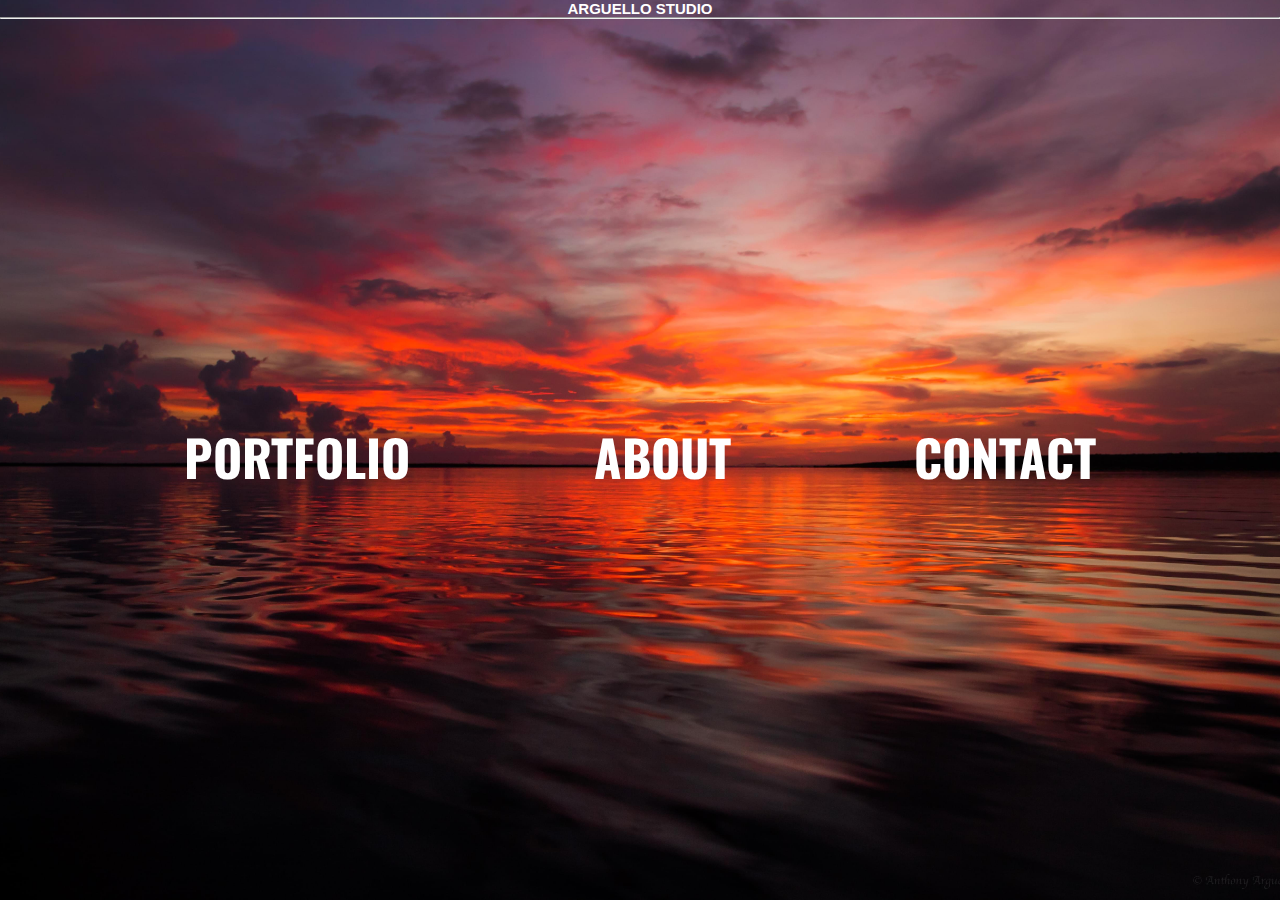
==== index.html @ ad44c9e6 "First commit" ====
<!DOCTYPE html>
<html lang="en" dir="ltr">
  <head>
    <meta charset="utf-8">
    <meta content="width=device-width, initial-scale=1" name="viewport">
    <link rel="stylesheet" href="css/app.css">
    <link href="https://fonts.googleapis.com/css2?family=Oswald:wght@300&display=swap" rel="stylesheet">
    <title>Anthony Photography</title>
  </head>
  <body>
    <header class="header">
      <h1 class="welcomeSentence">ARGUELLO STUDIO</h1>
      <hr>
    </header>
    <main class="buttons">
      <a class="buttonStyle buttons" accesskey="p" href="portfolio.html">PORTFOLIO</a>
      <a class="buttonStyle buttons" accesskey="a" href="about.html">ABOUT</a>
      <a class="buttonStyle buttons" accesskey="c" href="contact.html">CONTACT</a>
    </main>
  </body>
  <script type="text/javascript" src="js/all.js"></script>
</html>
---- css/app.css ----
*{margin:0;padding:0}body{height:100vh;background:url(../img/Nature/IMG_1360.jpg);background-size:cover;background-position:center;background-repeat:no-repeat}.welcomeSentence{color:white;font-family:'Ubuntu', sans-serif;text-align:center;display:flex;flex-direction:row;justify-content:space-evenly;font-size:15PX}.buttonStyle{font-family:'Oswald', sans-serif;font-size:50px;text-decoration:none;color:white;font-weight:bold}.buttonStyle:hover{-webkit-animation-name:transformButtons;animation-name:transformButtons;-webkit-animation-duration:1.5s;animation-duration:1.5s;-webkit-animation-fill-mode:forwards;animation-fill-mode:forwards}@-webkit-keyframes transformButtons{0%{text-decoration:none;color:#fb4e07}50%{transform:scale(1.1)}}@keyframes transformButtons{0%{text-decoration:none;color:#fb4e07}50%{transform:scale(1.1)}}.buttonStyle:active{text-decoration:none;color:#868686}a:focus{text-decoration:none;color:#868686}a:hover{text-decoration:none;color:none}.buttons{margin:200px 0 200px 0;display:flex;flex-direction:row;justify-content:space-evenly}@media (max-width: 800px){.buttons{margin:50px 100px 50px 100px;color:white;display:flex;flex-direction:column;justify-content:justify-content;align-items:center}}.backgroundImage{width:100%;height:100%;position:absolute;top:0;left:0;z-index:-5000}html{background:'img/copy.jpg' no-repeat center center fixed;background-size:cover}
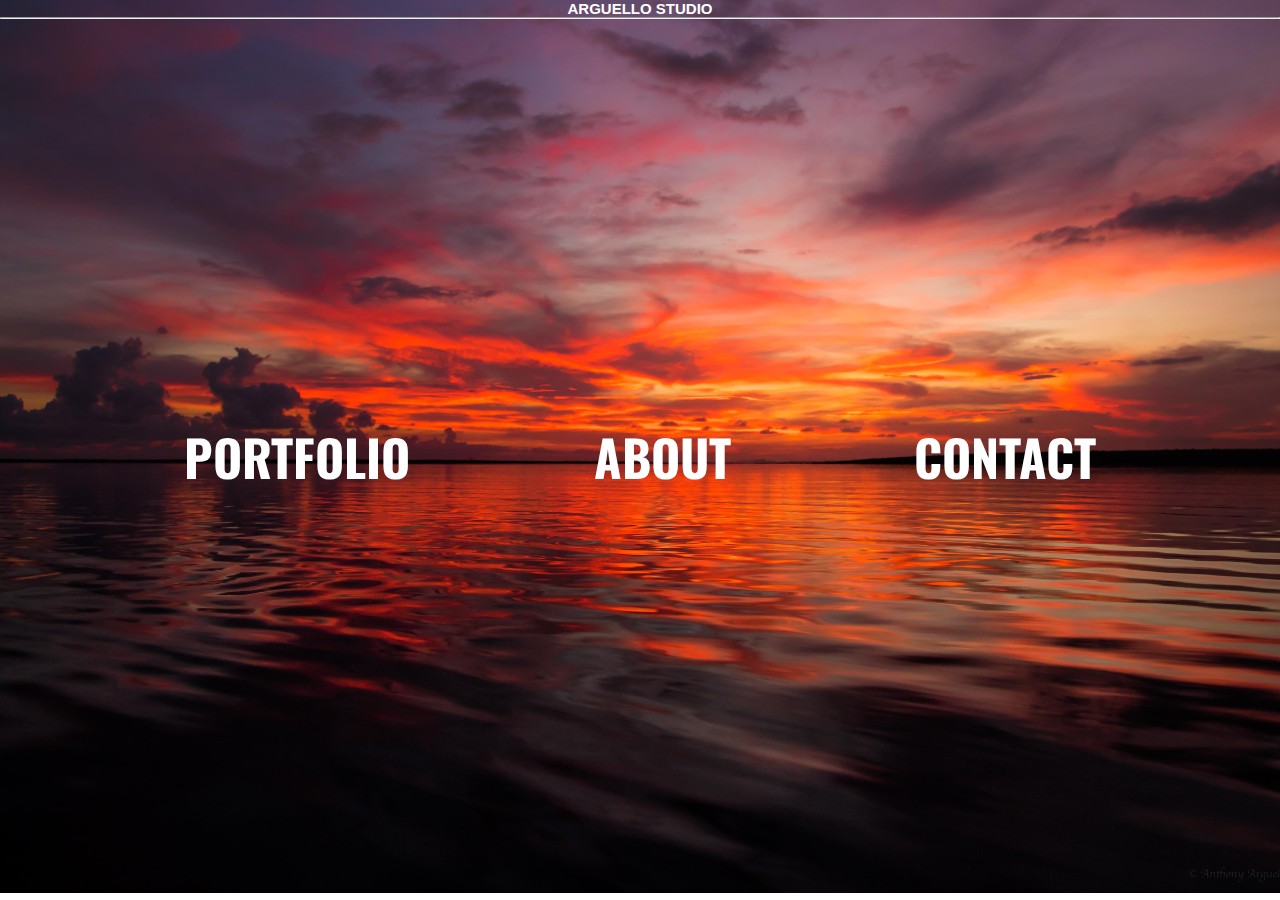
==== commit 21efa187: "Get rid of footer in the home page" ====
--- a/index.html
+++ b/index.html
@@ -12,11 +12,13 @@
       <h1 class="welcomeSentence">ARGUELLO STUDIO</h1>
       <hr>
     </header>
-    <main class="buttons">
-      <a class="buttonStyle buttons" accesskey="p" href="portfolio.html">PORTFOLIO</a>
-      <a class="buttonStyle buttons" accesskey="a" href="about.html">ABOUT</a>
-      <a class="buttonStyle buttons" accesskey="c" href="contact.html">CONTACT</a>
-    </main>
+    <main>
+      <div class="buttons">
+        <a class="buttonStyle buttons" accesskey="p" href="portfolio.html">PORTFOLIO</a>
+        <a class="buttonStyle buttons" accesskey="a" href="about.html">ABOUT</a>
+        <a class="buttonStyle buttons" accesskey="c" href="contact.html">CONTACT</a>
+      </main>
+      </div>
   </body>
   <script type="text/javascript" src="js/all.js"></script>
 </html>
--- a/css/app.css
+++ b/css/app.css
@@ -1 +1 @@
-*{margin:0;padding:0}body{height:100vh;background:url(../img/Nature/IMG_1360.jpg);background-size:cover;background-position:center;background-repeat:no-repeat}.welcomeSentence{color:white;font-family:'Ubuntu', sans-serif;text-align:center;display:flex;flex-direction:row;justify-content:space-evenly;font-size:15PX}.buttonStyle{font-family:'Oswald', sans-serif;font-size:50px;text-decoration:none;color:white;font-weight:bold}.buttonStyle:hover{-webkit-animation-name:transformButtons;animation-name:transformButtons;-webkit-animation-duration:1.5s;animation-duration:1.5s;-webkit-animation-fill-mode:forwards;animation-fill-mode:forwards}@-webkit-keyframes transformButtons{0%{text-decoration:none;color:#fb4e07}50%{transform:scale(1.1)}}@keyframes transformButtons{0%{text-decoration:none;color:#fb4e07}50%{transform:scale(1.1)}}.buttonStyle:active{text-decoration:none;color:#868686}a:focus{text-decoration:none;color:#868686}a:hover{text-decoration:none;color:none}.buttons{margin:200px 0 200px 0;display:flex;flex-direction:row;justify-content:space-evenly}@media (max-width: 800px){.buttons{margin:50px 100px 50px 100px;color:white;display:flex;flex-direction:column;justify-content:justify-content;align-items:center}}.backgroundImage{width:100%;height:100%;position:absolute;top:0;left:0;z-index:-5000}html{background:'img/copy.jpg' no-repeat center center fixed;background-size:cover}
+*{margin:0;padding:0}body{background:url(../img/Nature/IMG_1360.jpg);background-size:cover;background-position:center;background-repeat:no-repeat}.welcomeSentence{color:white;font-family:'Ubuntu', sans-serif;text-align:center;display:flex;flex-direction:row;justify-content:space-evenly;font-size:15PX}.buttonStyle{font-family:'Oswald', sans-serif;font-size:50px;text-decoration:none;color:white;font-weight:bold}footer{display:none}.buttonStyle:hover{-webkit-animation-name:transformButtons;animation-name:transformButtons;-webkit-animation-duration:1.5s;animation-duration:1.5s;-webkit-animation-fill-mode:forwards;animation-fill-mode:forwards}@-webkit-keyframes transformButtons{0%{text-decoration:none;color:#fb4e07}50%{transform:scale(1.1)}}@keyframes transformButtons{0%{text-decoration:none;color:#fb4e07}50%{transform:scale(1.1)}}.buttonStyle:active{text-decoration:none;color:#868686}a:focus{text-decoration:none;color:#868686}a:hover{text-decoration:none;color:none}.buttons{margin:200px 0 200px 0;display:flex;flex-direction:row;justify-content:space-evenly}@media (max-width: 800px){.buttons{margin:50px 100px 50px 100px;color:white;display:flex;flex-direction:column;justify-content:justify-content;align-items:center}}.backgroundImage{width:100%;height:100%;position:absolute;top:0;left:0;z-index:-5000}html{background:'img/copy.jpg' no-repeat center center fixed;background-size:cover}
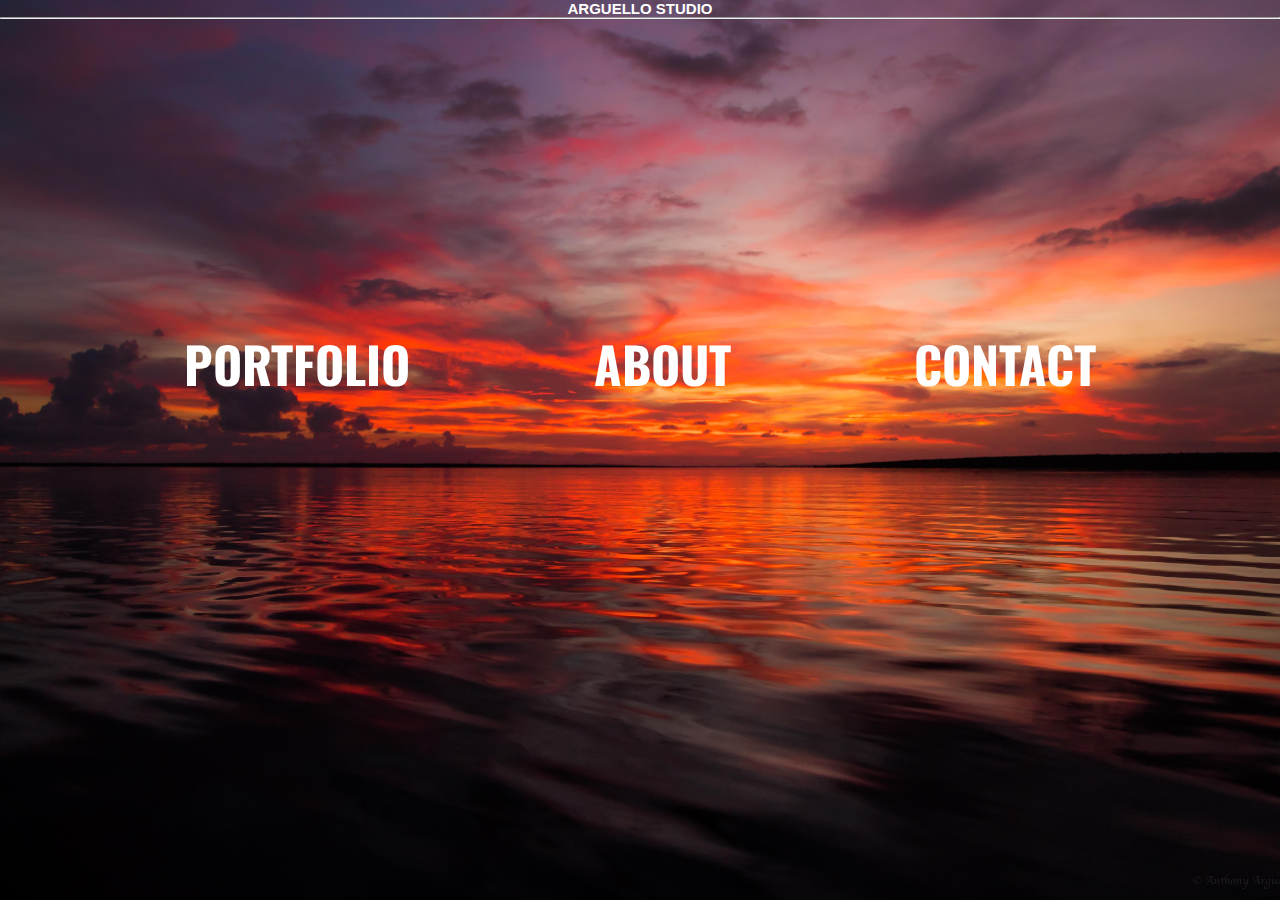
==== commit 4f1092ae: "Eliminate white spaces and skewed proportions" ====
--- a/index.html
+++ b/index.html
@@ -17,8 +17,8 @@
         <a class="buttonStyle buttons" accesskey="p" href="portfolio.html">PORTFOLIO</a>
         <a class="buttonStyle buttons" accesskey="a" href="about.html">ABOUT</a>
         <a class="buttonStyle buttons" accesskey="c" href="contact.html">CONTACT</a>
+      </div>
       </main>
-      </div>
   </body>
   <script type="text/javascript" src="js/all.js"></script>
 </html>
--- a/css/app.css
+++ b/css/app.css
@@ -1 +1 @@
-*{margin:0;padding:0}body{background:url(../img/Nature/IMG_1360.jpg);background-size:cover;background-position:center;background-repeat:no-repeat}.welcomeSentence{color:white;font-family:'Ubuntu', sans-serif;text-align:center;display:flex;flex-direction:row;justify-content:space-evenly;font-size:15PX}.buttonStyle{font-family:'Oswald', sans-serif;font-size:50px;text-decoration:none;color:white;font-weight:bold}footer{display:none}.buttonStyle:hover{-webkit-animation-name:transformButtons;animation-name:transformButtons;-webkit-animation-duration:1.5s;animation-duration:1.5s;-webkit-animation-fill-mode:forwards;animation-fill-mode:forwards}@-webkit-keyframes transformButtons{0%{text-decoration:none;color:#fb4e07}50%{transform:scale(1.1)}}@keyframes transformButtons{0%{text-decoration:none;color:#fb4e07}50%{transform:scale(1.1)}}.buttonStyle:active{text-decoration:none;color:#868686}a:focus{text-decoration:none;color:#868686}a:hover{text-decoration:none;color:none}.buttons{margin:200px 0 200px 0;display:flex;flex-direction:row;justify-content:space-evenly}@media (max-width: 800px){.buttons{margin:50px 100px 50px 100px;color:white;display:flex;flex-direction:column;justify-content:justify-content;align-items:center}}.backgroundImage{width:100%;height:100%;position:absolute;top:0;left:0;z-index:-5000}html{background:'img/copy.jpg' no-repeat center center fixed;background-size:cover}
+*{margin:0;padding:0}body{background:url(../img/Nature/IMG_1360.jpg);background-size:cover;background-position:center;background-repeat:no-repeat;min-height:100vh}.welcomeSentence{color:white;font-family:'Ubuntu', sans-serif;text-align:center;display:flex;flex-direction:row;justify-content:space-evenly;font-size:15PX}.buttonStyle{font-family:'Oswald', sans-serif;font-size:50px;text-decoration:none;color:white;font-weight:bold}footer{display:none}.buttonStyle:hover{-webkit-animation-name:transformButtons;animation-name:transformButtons;-webkit-animation-duration:1.5s;animation-duration:1.5s;-webkit-animation-fill-mode:forwards;animation-fill-mode:forwards}@-webkit-keyframes transformButtons{0%{text-decoration:none;color:#fb4e07}50%{transform:scale(1.1)}}@keyframes transformButtons{0%{text-decoration:none;color:#fb4e07}50%{transform:scale(1.1)}}.buttonStyle:active{text-decoration:none;color:#868686}a:focus{text-decoration:none;color:#868686}a:hover{text-decoration:none;color:none}.buttons{margin:12% 0 12% 0;display:flex;flex-direction:row;justify-content:space-evenly}@media (max-width: 1000px){.buttons{margin:12% 0 12% 0;color:white;display:flex;flex-direction:column;justify-content:justify-content;align-items:center}}.backgroundImage{width:100%;height:100%;position:absolute;top:0;left:0;z-index:-5000}html{background:'img/copy.jpg' no-repeat center center fixed;background-size:cover}
